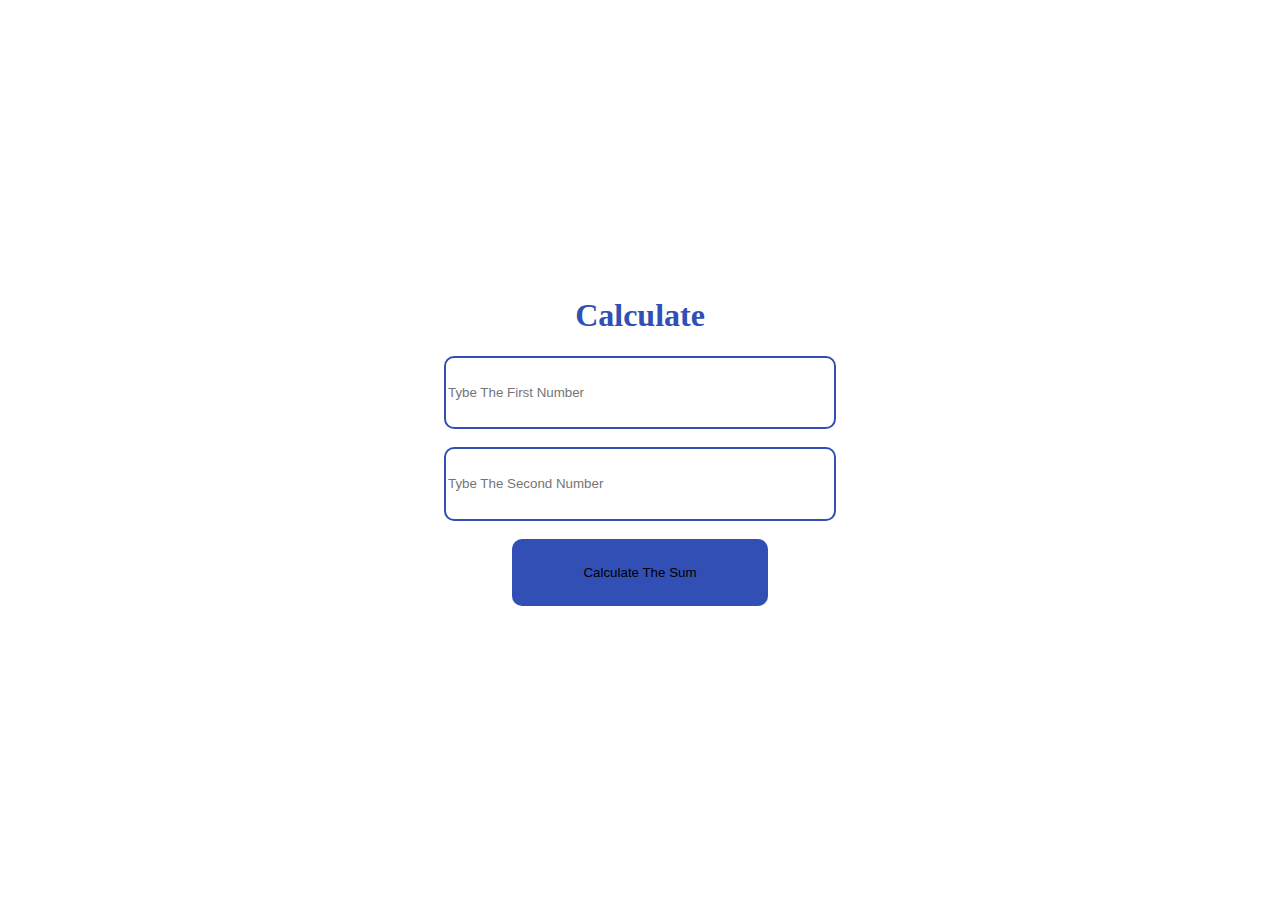
==== index.html @ c6c5104b "first commit" ====
<!DOCTYPE html>
<html lang="en">
<head>
    <meta charset="UTF-8">
    <meta name="viewport" content="width=device-width, initial-scale=1.0">
    <link rel="stylesheet" href="index.css">
    <title>Document</title>
</head>
<body>

    <div id="container">
        <h1>Calculate</h1>
        <input id="num1" type="number" placeholder="Tybe The First Number">
        <br>
        <input id="num2" type="number" placeholder="Tybe The Second Number">
        <br>
        <button onclick="handleSum()">Calculate The Sum</button>
        <br>
        <strong id="result"></strong>
    </div>

    <script src="index.js"></script>
</body>
</html>
---- index.css ----
body{
    display: flex;
    justify-content: center;
    align-items: center;
    height: 100vh;
    margin: 0;
}
#container{
    display: flex;
    flex-direction:column;
    justify-content: center;
    width: 50vw;
    height: 50vh;
    margin: 5% auto;
    border-radius: 10px;
}
#container #result, h1{
    text-align: center;
    color: rgb(49, 79, 180);
}
#container button, input{
    width: 60%;
    height: 15%;
    margin: 0 auto;
    border-radius: 10px;
    outline-style: none;
    border: 2px solid rgb(49, 79, 180);
}
#container button{
    width: 40%;
    background-color:rgb(49, 79, 180) ;
}
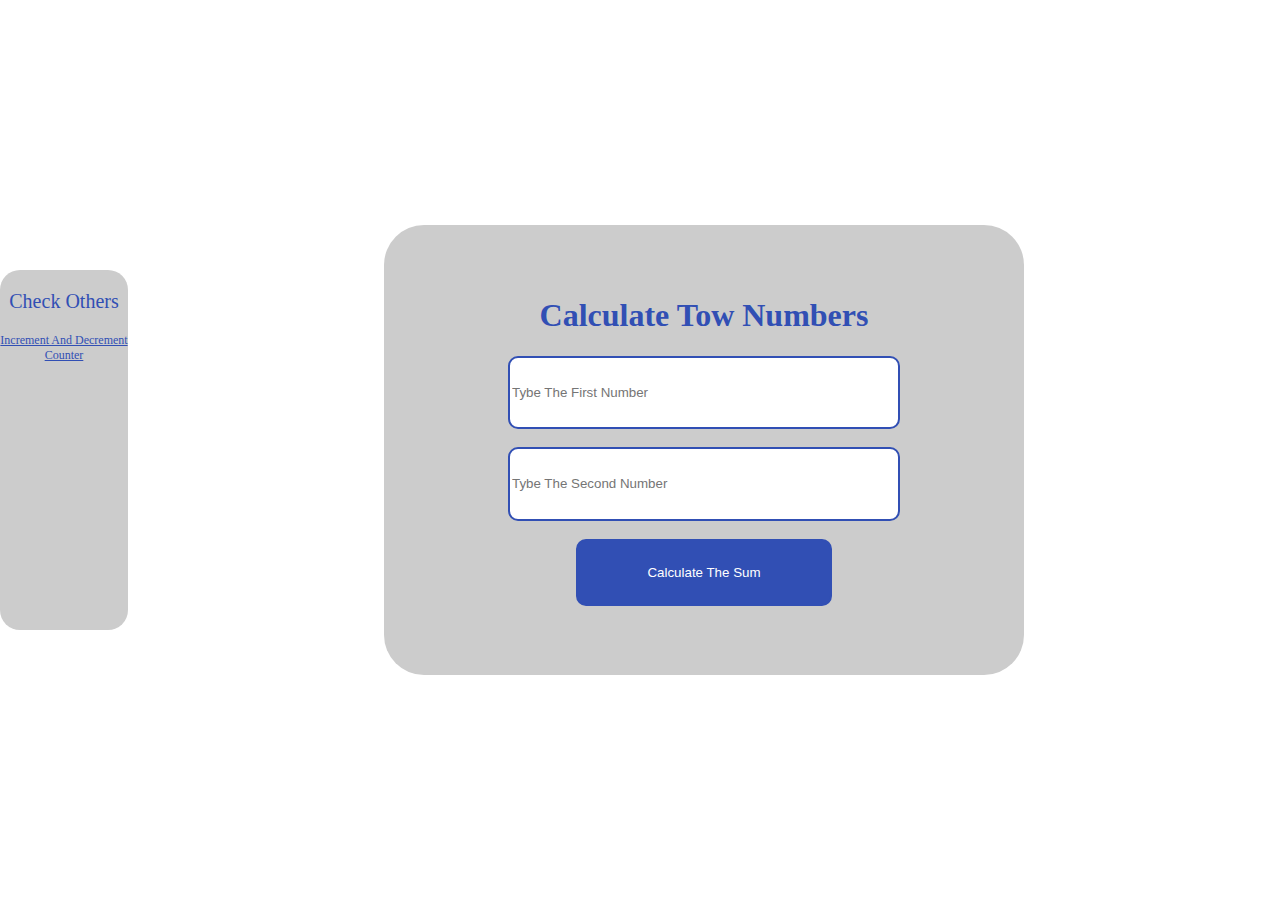
==== commit 8ecef7e1: "add another app for increment and decrement counter" ====
--- a/index.html
+++ b/index.html
@@ -4,12 +4,16 @@
     <meta charset="UTF-8">
     <meta name="viewport" content="width=device-width, initial-scale=1.0">
     <link rel="stylesheet" href="index.css">
-    <title>Document</title>
+    <title>Increment And Decrement Counter</title>
 </head>
 <body>
+    <nav id="liftnav">
+        <p>Check Others </p>
+        <a href="main.html">Increment And Decrement Counter</a>
+    </nav>
 
     <div id="container">
-        <h1>Calculate</h1>
+        <h1>Calculate Tow Numbers</h1>
         <input id="num1" type="number" placeholder="Tybe The First Number">
         <br>
         <input id="num2" type="number" placeholder="Tybe The Second Number">
--- a/index.css
+++ b/index.css
@@ -5,6 +5,23 @@
     height: 100vh;
     margin: 0;
 }
+#liftnav{
+    display: flex;
+    flex-direction: column;
+    align-items: center;
+    text-align: center;
+    width: 10vw;
+    height: 40vh;
+    background-color: #ccc;
+    border-radius: 20px;
+    color: rgb(49, 79, 180);
+    font-size: 20px;
+    
+    }
+    #liftnav a{
+    font-size: 12px;
+    color: rgb(49, 79, 180);
+    }
 #container{
     display: flex;
     flex-direction:column;
@@ -12,7 +29,8 @@
     width: 50vw;
     height: 50vh;
     margin: 5% auto;
-    border-radius: 10px;
+    border-radius: 40px;
+    background-color: #ccc;
 }
 #container #result, h1{
     text-align: center;
@@ -27,6 +45,7 @@
     border: 2px solid rgb(49, 79, 180);
 }
 #container button{
+    color: white;
     width: 40%;
     background-color:rgb(49, 79, 180) ;
 }
